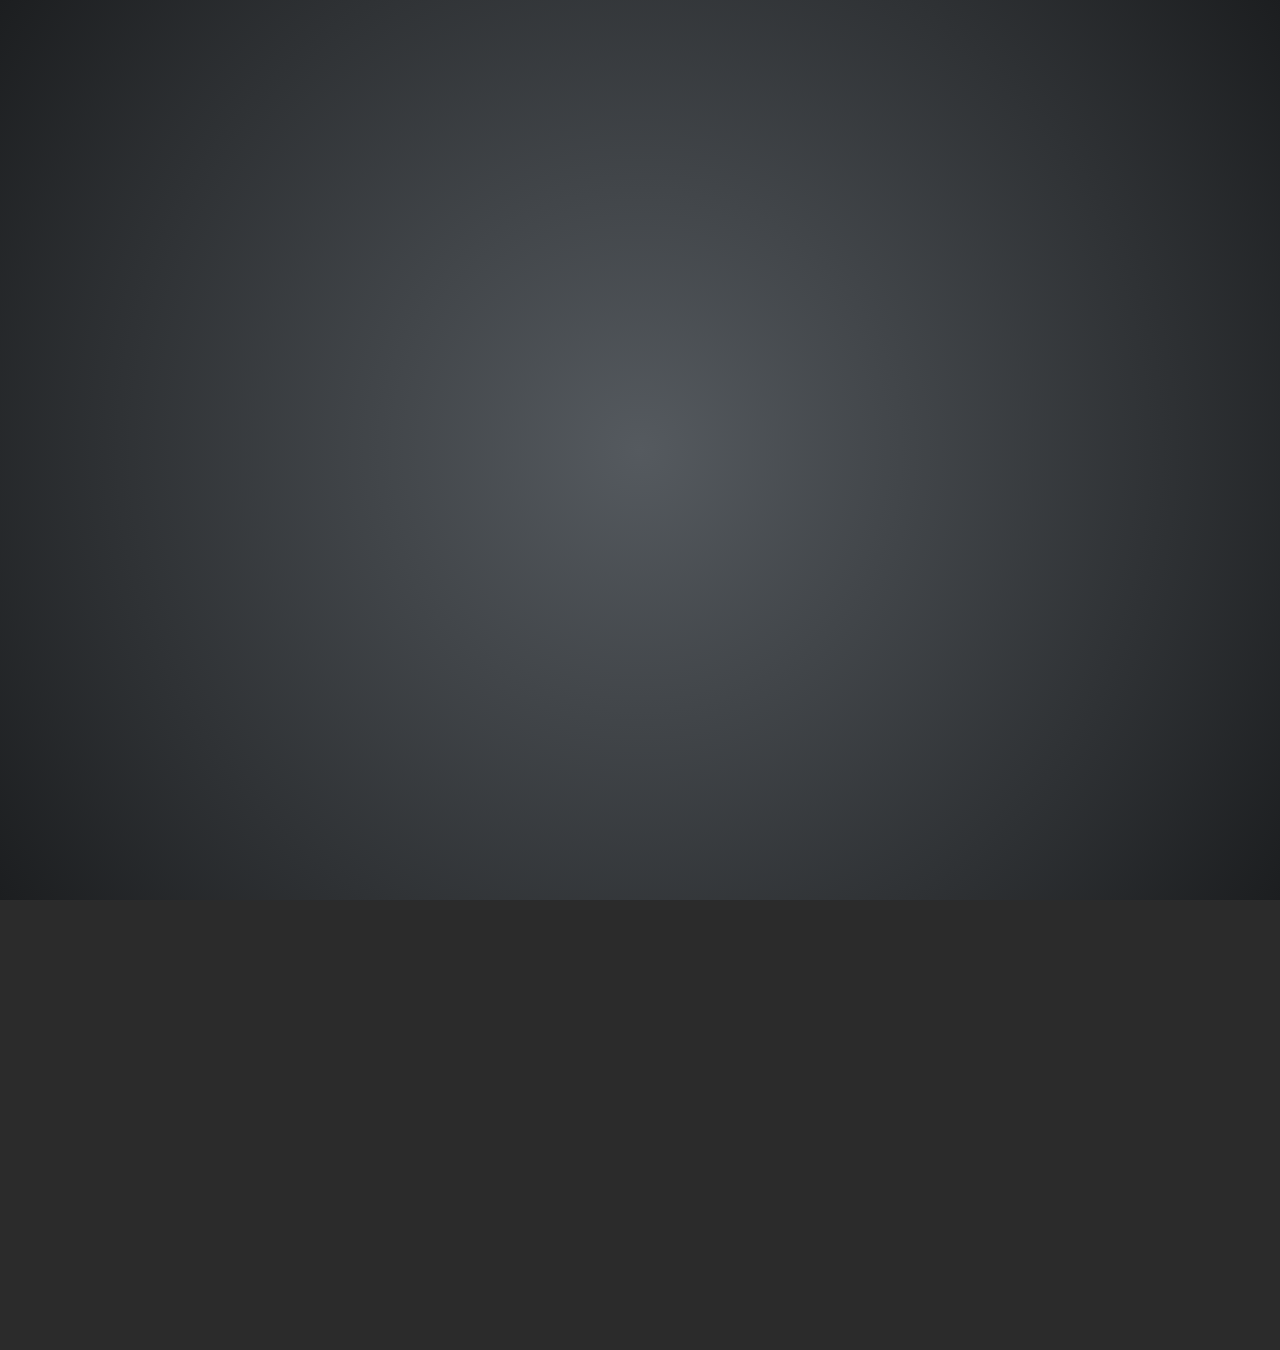
==== index.html @ 328613d7 "Presentasi ngabubur-IT tiOS Signed-off-by: Samsul Ma'arif <mail@samsul.web.id>" ====
<!doctype html>
<html lang="en">

	<head>
		<meta charset="utf-8">

		<title>ngabubur-IT tiOS di PTK Mahnetik</title>

		<meta name="description" content="A framework for easily creating beautiful presentations using HTML">
		<meta name="author" content="Hakim El Hattab">

		<meta name="apple-mobile-web-app-capable" content="yes" />
		<meta name="apple-mobile-web-app-status-bar-style" content="black-translucent" />

		<meta name="viewport" content="width=device-width, initial-scale=1.0, maximum-scale=1.0, user-scalable=no">

		<link rel="stylesheet" href="css/reveal.css">
		<link rel="stylesheet" href="css/theme/default.css" id="theme">

		<!-- For syntax highlighting -->
		<link rel="stylesheet" href="lib/css/zenburn.css">

		<!-- If the query includes 'print-pdf', include the PDF print sheet -->
		<script>
			if( window.location.search.match( /print-pdf/gi ) ) {
				var link = document.createElement( 'link' );
				link.rel = 'stylesheet';
				link.type = 'text/css';
				link.href = 'css/print/pdf.css';
				document.getElementsByTagName( 'head' )[0].appendChild( link );
			}
		</script>

		<!--[if lt IE 9]>
		<script src="lib/js/html5shiv.js"></script>
		<![endif]-->
	</head>

	<body>

		<div class="reveal">

			<!-- Any section element inside of this container is displayed as a slide -->
			<div class="slides">
				<section>
					<h1><span class="yellow">ngabubur</span><span class="red">IT</span></h1>
					<h3>Cara Asyik & Mudah Belajar Linux dengan <span class="black">ti</span>OS</h3>
					<p>
						<small>Dipresentasikan oleh <a href="http://www.samsul.web.id">Samsul Ma'arif</a> / <a href="http://twitter.com/samsulmaarif_">@samsulmaarif_</a></small>
					</p>
				</section>

				<section>
					<h2>Apa itu Linux?</h2>
					<p>
						Linux (diucapkan ˈlɪnəks atau /ˈlɪnʊks/) adalah nama yang diberikan kepada sistem operasi komputer bertipe Unix. Linux merupakan salah satu contoh hasil pengembangan perangkat lunak bebas dan sumber terbuka utama.
					</p>

				</section>

				<section>
					<h2>Apa itu Linux?</h2>

					<ul>
						<li>Sistem Operasi layaknya Windows</li>
						<li>Distribusi Linux -> Distro</li>
					</ul>

				</section>

				<section data-transition="linear" data-background="#8c4738" data-background-transition="slide">
					<h2>Macam-macam Distro Linux</h2>
					<ul>
						<li>Ubuntu</li>
						<li>Debian</li>
						<li>Slackware</li>
						<li>LinuxMint</li>
						<li>tiOS</li>
						<li>DesaOS</li>
						<li>BlankOn</li>
						<li>Android</li>
					</ul><br /><br />
					<p>Lebih Lengkap : <a href="http://distrowatch.com">DistroWatch.Com</a></p>
				</section>
				
				<section data-transition="cube" data-background="#8c4738" data-background-transition="slide">
					<h2>tiOS</h2>
					<p>Distro Linux karya siswa <a href="http://www.smktikwt.sch.id">SMK Tarbiyatul Islam Kawunganten</a>, Cilacap</p>
					<p>Remaster dari <a href="http://xubuntu.org">xubuntu</a> 14.04 32bit</p>
					<p>Alamat website : <a href="http://tios.smktikwt.sch.id">http://tios.smktikwt.sch.id</a></p>
				</section>


				<section data-transition="cube" data-background="#8c4738" data-background-transition="slide">
					<h2>Fitur tiOS</h2>
					<ul>
						<li>Aplikasi Islami</li>
						<li>Aplikasi Pendidikan</li>
						<li>Aplikasi Perkantoran</li>
						<li>Aplikasi Multimedia</li>
					</ul>
				</section>

				<section data-transition="cube" data-background="#71B8FC" data-background-transition="slide">
					<h1>Selesai</h1>
					<h3>Oleh Samsul Ma'arif / www.samsul.web.id</h3>
				</section>

			</div>

		</div>

		<script src="lib/js/head.min.js"></script>
		<script src="js/reveal.min.js"></script>

		<script>

			// Full list of configuration options available here:
			// https://github.com/hakimel/reveal.js#configuration
			Reveal.initialize({
				controls: true,
				progress: true,
				history: true,
				center: true,

				theme: Reveal.getQueryHash().theme, // available themes are in /css/theme
				transition: Reveal.getQueryHash().transition || 'default', // default/cube/page/concave/zoom/linear/fade/none

				// Parallax scrolling
				// parallaxBackgroundImage: 'https://s3.amazonaws.com/hakim-static/reveal-js/reveal-parallax-1.jpg',
				// parallaxBackgroundSize: '2100px 900px',

				// Optional libraries used to extend on reveal.js
				dependencies: [
					{ src: 'lib/js/classList.js', condition: function() { return !document.body.classList; } },
					{ src: 'plugin/markdown/marked.js', condition: function() { return !!document.querySelector( '[data-markdown]' ); } },
					{ src: 'plugin/markdown/markdown.js', condition: function() { return !!document.querySelector( '[data-markdown]' ); } },
					{ src: 'plugin/highlight/highlight.js', async: true, callback: function() { hljs.initHighlightingOnLoad(); } },
					{ src: 'plugin/zoom-js/zoom.js', async: true, condition: function() { return !!document.body.classList; } },
					{ src: 'plugin/notes/notes.js', async: true, condition: function() { return !!document.body.classList; } }
				]
			});

		</script>

	</body>
</html>
---- css/reveal.css ----
@charset "UTF-8";

/*!
 * reveal.js
 * http://lab.hakim.se/reveal-js
 * MIT licensed
 *
 * Copyright (C) 2014 Hakim El Hattab, http://hakim.se
 */


/*********************************************
 * RESET STYLES
 *********************************************/

html, body, .reveal div, .reveal span, .reveal applet, .reveal object, .reveal iframe,
.reveal h1, .reveal h2, .reveal h3, .reveal h4, .reveal h5, .reveal h6, .reveal p, .reveal blockquote, .reveal pre,
.reveal a, .reveal abbr, .reveal acronym, .reveal address, .reveal big, .reveal cite, .reveal code,
.reveal del, .reveal dfn, .reveal em, .reveal img, .reveal ins, .reveal kbd, .reveal q, .reveal s, .reveal samp,
.reveal small, .reveal strike, .reveal strong, .reveal sub, .reveal sup, .reveal tt, .reveal var,
.reveal b, .reveal u, .reveal i, .reveal center,
.reveal dl, .reveal dt, .reveal dd, .reveal ol, .reveal ul, .reveal li,
.reveal fieldset, .reveal form, .reveal label, .reveal legend,
.reveal table, .reveal caption, .reveal tbody, .reveal tfoot, .reveal thead, .reveal tr, .reveal th, .reveal td,
.reveal article, .reveal aside, .reveal canvas, .reveal details, .reveal embed,
.reveal figure, .reveal figcaption, .reveal footer, .reveal header, .reveal hgroup,
.reveal menu, .reveal nav, .reveal output, .reveal ruby, .reveal section, .reveal summary,
.reveal time, .reveal mark, .reveal audio, video {
	margin: 0;
	padding: 0;
	border: 0;
	font-size: 100%;
	font: inherit;
	vertical-align: baseline;
}

.reveal article, .reveal aside, .reveal details, .reveal figcaption, .reveal figure,
.reveal footer, .reveal header, .reveal hgroup, .reveal menu, .reveal nav, .reveal section {
	display: block;
}


/*********************************************
 * GLOBAL STYLES
 *********************************************/

html,
body {
	width: 100%;
	height: 100%;
	overflow: hidden;
}

body {
	position: relative;
	line-height: 1;
}

::selection {
	background: #FF5E99;
	color: #fff;
	text-shadow: none;
}


/*********************************************
 * HEADERS
 *********************************************/

.reveal h1,
.reveal h2,
.reveal h3,
.reveal h4,
.reveal h5,
.reveal h6 {
	-webkit-hyphens: auto;
	   -moz-hyphens: auto;
	        hyphens: auto;

	word-wrap: break-word;
	line-height: 1;
}

.reveal h1 { font-size: 3.77em; }
.reveal h2 { font-size: 2.11em;	}
.reveal h3 { font-size: 1.55em;	}
.reveal h4 { font-size: 1em;	}


/*********************************************
 * VIEW FRAGMENTS
 *********************************************/

.reveal .slides section .fragment {
	opacity: 0;

	-webkit-transition: all .2s ease;
	   -moz-transition: all .2s ease;
	    -ms-transition: all .2s ease;
	     -o-transition: all .2s ease;
	        transition: all .2s ease;
}
	.reveal .slides section .fragment.visible {
		opacity: 1;
	}

.reveal .slides section .fragment.grow {
	opacity: 1;
}
	.reveal .slides section .fragment.grow.visible {
		-webkit-transform: scale( 1.3 );
		   -moz-transform: scale( 1.3 );
		    -ms-transform: scale( 1.3 );
		     -o-transform: scale( 1.3 );
		        transform: scale( 1.3 );
	}

.reveal .slides section .fragment.shrink {
	opacity: 1;
}
	.reveal .slides section .fragment.shrink.visible {
		-webkit-transform: scale( 0.7 );
		   -moz-transform: scale( 0.7 );
		    -ms-transform: scale( 0.7 );
		     -o-transform: scale( 0.7 );
		        transform: scale( 0.7 );
	}

.reveal .slides section .fragment.zoom-in {
	opacity: 0;

	-webkit-transform: scale( 0.1 );
	   -moz-transform: scale( 0.1 );
	    -ms-transform: scale( 0.1 );
	     -o-transform: scale( 0.1 );
	        transform: scale( 0.1 );
}

	.reveal .slides section .fragment.zoom-in.visible {
		opacity: 1;

		-webkit-transform: scale( 1 );
		   -moz-transform: scale( 1 );
		    -ms-transform: scale( 1 );
		     -o-transform: scale( 1 );
		        transform: scale( 1 );
	}

.reveal .slides section .fragment.roll-in {
	opacity: 0;

	-webkit-transform: rotateX( 90deg );
	   -moz-transform: rotateX( 90deg );
	    -ms-transform: rotateX( 90deg );
	     -o-transform: rotateX( 90deg );
	        transform: rotateX( 90deg );
}
	.reveal .slides section .fragment.roll-in.visible {
		opacity: 1;

		-webkit-transform: rotateX( 0 );
		   -moz-transform: rotateX( 0 );
		    -ms-transform: rotateX( 0 );
		     -o-transform: rotateX( 0 );
		        transform: rotateX( 0 );
	}

.reveal .slides section .fragment.fade-out {
	opacity: 1;
}
	.reveal .slides section .fragment.fade-out.visible {
		opacity: 0;
	}

.reveal .slides section .fragment.semi-fade-out {
	opacity: 1;
}
	.reveal .slides section .fragment.semi-fade-out.visible {
		opacity: 0.5;
	}

.reveal .slides section .fragment.current-visible {
	opacity:0;
}

.reveal .slides section .fragment.current-visible.current-fragment {
	opacity:1;
}

.reveal .slides section .fragment.highlight-red,
.reveal .slides section .fragment.highlight-current-red,
.reveal .slides section .fragment.highlight-green,
.reveal .slides section .fragment.highlight-current-green,
.reveal .slides section .fragment.highlight-blue,
.reveal .slides section .fragment.highlight-current-blue {
	opacity: 1;
}
	.reveal .slides section .fragment.highlight-red.visible {
		color: #ff2c2d
	}
	.reveal .slides section .fragment.highlight-green.visible {
		color: #17ff2e;
	}
	.reveal .slides section .fragment.highlight-blue.visible {
		color: #1b91ff;
	}

.reveal .slides section .fragment.highlight-current-red.current-fragment {
	color: #ff2c2d
}
.reveal .slides section .fragment.highlight-current-green.current-fragment {
	color: #17ff2e;
}
.reveal .slides section .fragment.highlight-current-blue.current-fragment {
	color: #1b91ff;
}


/*********************************************
 * DEFAULT ELEMENT STYLES
 *********************************************/

/* Fixes issue in Chrome where italic fonts did not appear when printing to PDF */
.reveal:after {
  content: '';
  font-style: italic;
}

.reveal iframe {
	z-index: 1;
}

/* Ensure certain elements are never larger than the slide itself */
.reveal img,
.reveal video,
.reveal iframe {
	max-width: 95%;
	max-height: 95%;
}

/** Prevents layering issues in certain browser/transition combinations */
.reveal a {
	position: relative;
}

.reveal strong,
.reveal b {
	font-weight: bold;
}

.reveal em,
.reveal i {
	font-style: italic;
}

.reveal ol,
.reveal ul {
	display: inline-block;

	text-align: left;
	margin: 0 0 0 1em;
}

.reveal ol {
	list-style-type: decimal;
}

.reveal ul {
	list-style-type: disc;
}

.reveal ul ul {
	list-style-type: square;
}

.reveal ul ul ul {
	list-style-type: circle;
}

.reveal ul ul,
.reveal ul ol,
.reveal ol ol,
.reveal ol ul {
	display: block;
	margin-left: 40px;
}

.reveal p {
	margin-bottom: 10px;
	line-height: 1.2em;
}

.reveal q,
.reveal blockquote {
	quotes: none;
}

.reveal blockquote {
	display: block;
	position: relative;
	width: 70%;
	margin: 5px auto;
	padding: 5px;

	font-style: italic;
	background: rgba(255, 255, 255, 0.05);
	box-shadow: 0px 0px 2px rgba(0,0,0,0.2);
}
	.reveal blockquote p:first-child,
	.reveal blockquote p:last-child {
		display: inline-block;
	}

.reveal q {
	font-style: italic;
}

.reveal pre {
	display: block;
	position: relative;
	width: 90%;
	margin: 15px auto;

	text-align: left;
	font-size: 0.55em;
	font-family: monospace;
	line-height: 1.2em;

	word-wrap: break-word;

	box-shadow: 0px 0px 6px rgba(0,0,0,0.3);
}
.reveal code {
	font-family: monospace;
}
.reveal pre code {
	padding: 5px;
	overflow: auto;
	max-height: 400px;
	word-wrap: normal;
}
.reveal pre.stretch code {
	height: 100%;
	max-height: 100%;

	-webkit-box-sizing: border-box;
	   -moz-box-sizing: border-box;
	        box-sizing: border-box;
}

.reveal table th,
.reveal table td {
	text-align: left;
	padding-right: .3em;
}

.reveal table th {
	font-weight: bold;
}

.reveal sup {
	vertical-align: super;
}
.reveal sub {
	vertical-align: sub;
}

.reveal small {
	display: inline-block;
	font-size: 0.6em;
	line-height: 1.2em;
	vertical-align: top;
}

.reveal small * {
	vertical-align: top;
}

.reveal .stretch {
	max-width: none;
	max-height: none;
}


/*********************************************
 * CONTROLS
 *********************************************/

.reveal .controls {
	display: none;
	position: fixed;
	width: 110px;
	height: 110px;
	z-index: 30;
	right: 10px;
	bottom: 10px;
}

.reveal .controls div {
	position: absolute;
	opacity: 0.05;
	width: 0;
	height: 0;
	border: 12px solid transparent;

	-moz-transform: scale(.9999);

	-webkit-transition: all 0.2s ease;
	   -moz-transition: all 0.2s ease;
	    -ms-transition: all 0.2s ease;
	     -o-transition: all 0.2s ease;
	        transition: all 0.2s ease;
}

.reveal .controls div.enabled {
	opacity: 0.7;
	cursor: pointer;
}

.reveal .controls div.enabled:active {
	margin-top: 1px;
}

	.reveal .controls div.navigate-left {
		top: 42px;

		border-right-width: 22px;
		border-right-color: #eee;
	}
		.reveal .controls div.navigate-left.fragmented {
			opacity: 0.3;
		}

	.reveal .controls div.navigate-right {
		left: 74px;
		top: 42px;

		border-left-width: 22px;
		border-left-color: #eee;
	}
		.reveal .controls div.navigate-right.fragmented {
			opacity: 0.3;
		}

	.reveal .controls div.navigate-up {
		left: 42px;

		border-bottom-width: 22px;
		border-bottom-color: #eee;
	}
		.reveal .controls div.navigate-up.fragmented {
			opacity: 0.3;
		}

	.reveal .controls div.navigate-down {
		left: 42px;
		top: 74px;

		border-top-width: 22px;
		border-top-color: #eee;
	}
		.reveal .controls div.navigate-down.fragmented {
			opacity: 0.3;
		}


/*********************************************
 * PROGRESS BAR
 *********************************************/

.reveal .progress {
	position: fixed;
	display: none;
	height: 3px;
	width: 100%;
	bottom: 0;
	left: 0;
	z-index: 10;
}
	.reveal .progress:after {
		content: '';
		display: 'block';
		position: absolute;
		height: 20px;
		width: 100%;
		top: -20px;
	}
	.reveal .progress span {
		display: block;
		height: 100%;
		width: 0px;

		-webkit-transition: width 800ms cubic-bezier(0.260, 0.860, 0.440, 0.985);
		   -moz-transition: width 800ms cubic-bezier(0.260, 0.860, 0.440, 0.985);
		    -ms-transition: width 800ms cubic-bezier(0.260, 0.860, 0.440, 0.985);
		     -o-transition: width 800ms cubic-bezier(0.260, 0.860, 0.440, 0.985);
		        transition: width 800ms cubic-bezier(0.260, 0.860, 0.440, 0.985);
	}

/*********************************************
 * SLIDE NUMBER
 *********************************************/

.reveal .slide-number {
	position: fixed;
	display: block;
	right: 15px;
	bottom: 15px;
	opacity: 0.5;
	z-index: 31;
	font-size: 12px;
}

/*********************************************
 * SLIDES
 *********************************************/

.reveal {
	position: relative;
	width: 100%;
	height: 100%;

	-ms-touch-action: none;
}

.reveal .slides {
	position: absolute;
	width: 100%;
	height: 100%;
	left: 50%;
	top: 50%;

	overflow: visible;
	z-index: 1;
	text-align: center;

	-webkit-transition: -webkit-perspective .4s ease;
	   -moz-transition: -moz-perspective .4s ease;
	    -ms-transition: -ms-perspective .4s ease;
	     -o-transition: -o-perspective .4s ease;
	        transition: perspective .4s ease;

	-webkit-perspective: 600px;
	   -moz-perspective: 600px;
	    -ms-perspective: 600px;
	        perspective: 600px;

	-webkit-perspective-origin: 0px -100px;
	   -moz-perspective-origin: 0px -100px;
	    -ms-perspective-origin: 0px -100px;
	        perspective-origin: 0px -100px;
}

.reveal .slides>section {
	-ms-perspective: 600px;
}

.reveal .slides>section,
.reveal .slides>section>section {
	display: none;
	position: absolute;
	width: 100%;
	padding: 20px 0px;

	z-index: 10;
	line-height: 1.2em;
	font-weight: inherit;

	-webkit-transform-style: preserve-3d;
	   -moz-transform-style: preserve-3d;
	    -ms-transform-style: preserve-3d;
	        transform-style: preserve-3d;

	-webkit-transition: -webkit-transform-origin 800ms cubic-bezier(0.260, 0.860, 0.440, 0.985),
						-webkit-transform 800ms cubic-bezier(0.260, 0.860, 0.440, 0.985),
						visibility 800ms cubic-bezier(0.260, 0.860, 0.440, 0.985),
						opacity 800ms cubic-bezier(0.260, 0.860, 0.440, 0.985);
	   -moz-transition: -moz-transform-origin 800ms cubic-bezier(0.260, 0.860, 0.440, 0.985),
						-moz-transform 800ms cubic-bezier(0.260, 0.860, 0.440, 0.985),
						visibility 800ms cubic-bezier(0.260, 0.860, 0.440, 0.985),
						opacity 800ms cubic-bezier(0.260, 0.860, 0.440, 0.985);
	    -ms-transition: -ms-transform-origin 800ms cubic-bezier(0.260, 0.860, 0.440, 0.985),
						-ms-transform 800ms cubic-bezier(0.260, 0.860, 0.440, 0.985),
						visibility 800ms cubic-bezier(0.260, 0.860, 0.440, 0.985),
						opacity 800ms cubic-bezier(0.260, 0.860, 0.440, 0.985);
	     -o-transition: -o-transform-origin 800ms cubic-bezier(0.260, 0.860, 0.440, 0.985),
						-o-transform 800ms cubic-bezier(0.260, 0.860, 0.440, 0.985),
						visibility 800ms cubic-bezier(0.260, 0.860, 0.440, 0.985),
						opacity 800ms cubic-bezier(0.260, 0.860, 0.440, 0.985);
	        transition: transform-origin 800ms cubic-bezier(0.260, 0.860, 0.440, 0.985),
						transform 800ms cubic-bezier(0.260, 0.860, 0.440, 0.985),
						visibility 800ms cubic-bezier(0.260, 0.860, 0.440, 0.985),
						opacity 800ms cubic-bezier(0.260, 0.860, 0.440, 0.985);
}

/* Global transition speed settings */
.reveal[data-transition-speed="fast"] .slides section {
	-webkit-transition-duration: 400ms;
	   -moz-transition-duration: 400ms;
	    -ms-transition-duration: 400ms;
	        transition-duration: 400ms;
}
.reveal[data-transition-speed="slow"] .slides section {
	-webkit-transition-duration: 1200ms;
	   -moz-transition-duration: 1200ms;
	    -ms-transition-duration: 1200ms;
	        transition-duration: 1200ms;
}

/* Slide-specific transition speed overrides */
.reveal .slides section[data-transition-speed="fast"] {
	-webkit-transition-duration: 400ms;
	   -moz-transition-duration: 400ms;
	    -ms-transition-duration: 400ms;
	        transition-duration: 400ms;
}
.reveal .slides section[data-transition-speed="slow"] {
	-webkit-transition-duration: 1200ms;
	   -moz-transition-duration: 1200ms;
	    -ms-transition-duration: 1200ms;
	        transition-duration: 1200ms;
}

.reveal .slides>section {
	left: -50%;
	top: -50%;
}

.reveal .slides>section.stack {
	padding-top: 0;
	padding-bottom: 0;
}

.reveal .slides>section.present,
.reveal .slides>section>section.present {
	display: block;
	z-index: 11;
	opacity: 1;
}

.reveal.center,
.reveal.center .slides,
.reveal.center .slides section {
	min-height: auto !important;
}

/* Don't allow interaction with invisible slides */
.reveal .slides>section.future,
.reveal .slides>section>section.future,
.reveal .slides>section.past,
.reveal .slides>section>section.past {
	pointer-events: none;
}

.reveal.overview .slides>section,
.reveal.overview .slides>section>section {
	pointer-events: auto;
}



/*********************************************
 * DEFAULT TRANSITION
 *********************************************/

.reveal .slides>section[data-transition=default].past,
.reveal .slides>section.past {
	display: block;
	opacity: 0;

	-webkit-transform: translate3d(-100%, 0, 0) rotateY(-90deg) translate3d(-100%, 0, 0);
	   -moz-transform: translate3d(-100%, 0, 0) rotateY(-90deg) translate3d(-100%, 0, 0);
	    -ms-transform: translate3d(-100%, 0, 0) rotateY(-90deg) translate3d(-100%, 0, 0);
	        transform: translate3d(-100%, 0, 0) rotateY(-90deg) translate3d(-100%, 0, 0);
}
.reveal .slides>section[data-transition=default].future,
.reveal .slides>section.future {
	display: block;
	opacity: 0;

	-webkit-transform: translate3d(100%, 0, 0) rotateY(90deg) translate3d(100%, 0, 0);
	   -moz-transform: translate3d(100%, 0, 0) rotateY(90deg) translate3d(100%, 0, 0);
	    -ms-transform: translate3d(100%, 0, 0) rotateY(90deg) translate3d(100%, 0, 0);
	        transform: translate3d(100%, 0, 0) rotateY(90deg) translate3d(100%, 0, 0);
}

.reveal .slides>section>section[data-transition=default].past,
.reveal .slides>section>section.past {
	display: block;
	opacity: 0;

	-webkit-transform: translate3d(0, -300px, 0) rotateX(70deg) translate3d(0, -300px, 0);
	   -moz-transform: translate3d(0, -300px, 0) rotateX(70deg) translate3d(0, -300px, 0);
	    -ms-transform: translate3d(0, -300px, 0) rotateX(70deg) translate3d(0, -300px, 0);
	        transform: translate3d(0, -300px, 0) rotateX(70deg) translate3d(0, -300px, 0);
}
.reveal .slides>section>section[data-transition=default].future,
.reveal .slides>section>section.future {
	display: block;
	opacity: 0;

	-webkit-transform: translate3d(0, 300px, 0) rotateX(-70deg) translate3d(0, 300px, 0);
	   -moz-transform: translate3d(0, 300px, 0) rotateX(-70deg) translate3d(0, 300px, 0);
	    -ms-transform: translate3d(0, 300px, 0) rotateX(-70deg) translate3d(0, 300px, 0);
	        transform: translate3d(0, 300px, 0) rotateX(-70deg) translate3d(0, 300px, 0);
}


/*********************************************
 * CONCAVE TRANSITION
 *********************************************/

.reveal .slides>section[data-transition=concave].past,
.reveal.concave  .slides>section.past {
	-webkit-transform: translate3d(-100%, 0, 0) rotateY(90deg) translate3d(-100%, 0, 0);
	   -moz-transform: translate3d(-100%, 0, 0) rotateY(90deg) translate3d(-100%, 0, 0);
	    -ms-transform: translate3d(-100%, 0, 0) rotateY(90deg) translate3d(-100%, 0, 0);
	        transform: translate3d(-100%, 0, 0) rotateY(90deg) translate3d(-100%, 0, 0);
}
.reveal .slides>section[data-transition=concave].future,
.reveal.concave .slides>section.future {
	-webkit-transform: translate3d(100%, 0, 0) rotateY(-90deg) translate3d(100%, 0, 0);
	   -moz-transform: translate3d(100%, 0, 0) rotateY(-90deg) translate3d(100%, 0, 0);
	    -ms-transform: translate3d(100%, 0, 0) rotateY(-90deg) translate3d(100%, 0, 0);
	        transform: translate3d(100%, 0, 0) rotateY(-90deg) translate3d(100%, 0, 0);
}

.reveal .slides>section>section[data-transition=concave].past,
.reveal.concave .slides>section>section.past {
	-webkit-transform: translate3d(0, -80%, 0) rotateX(-70deg) translate3d(0, -80%, 0);
	   -moz-transform: translate3d(0, -80%, 0) rotateX(-70deg) translate3d(0, -80%, 0);
	    -ms-transform: translate3d(0, -80%, 0) rotateX(-70deg) translate3d(0, -80%, 0);
	        transform: translate3d(0, -80%, 0) rotateX(-70deg) translate3d(0, -80%, 0);
}
.reveal .slides>section>section[data-transition=concave].future,
.reveal.concave .slides>section>section.future {
	-webkit-transform: translate3d(0, 80%, 0) rotateX(70deg) translate3d(0, 80%, 0);
	   -moz-transform: translate3d(0, 80%, 0) rotateX(70deg) translate3d(0, 80%, 0);
	    -ms-transform: translate3d(0, 80%, 0) rotateX(70deg) translate3d(0, 80%, 0);
	        transform: translate3d(0, 80%, 0) rotateX(70deg) translate3d(0, 80%, 0);
}


/*********************************************
 * ZOOM TRANSITION
 *********************************************/

.reveal .slides>section[data-transition=zoom],
.reveal.zoom .slides>section {
	-webkit-transition-timing-function: ease;
	   -moz-transition-timing-function: ease;
	    -ms-transition-timing-function: ease;
	     -o-transition-timing-function: ease;
	        transition-timing-function: ease;
}

.reveal .slides>section[data-transition=zoom].past,
.reveal.zoom .slides>section.past {
	opacity: 0;
	visibility: hidden;

	-webkit-transform: scale(16);
	   -moz-transform: scale(16);
	    -ms-transform: scale(16);
	     -o-transform: scale(16);
	        transform: scale(16);
}
.reveal .slides>section[data-transition=zoom].future,
.reveal.zoom .slides>section.future {
	opacity: 0;
	visibility: hidden;

	-webkit-transform: scale(0.2);
	   -moz-transform: scale(0.2);
	    -ms-transform: scale(0.2);
	     -o-transform: scale(0.2);
	        transform: scale(0.2);
}

.reveal .slides>section>section[data-transition=zoom].past,
.reveal.zoom .slides>section>section.past {
	-webkit-transform: translate(0, -150%);
	   -moz-transform: translate(0, -150%);
	    -ms-transform: translate(0, -150%);
	     -o-transform: translate(0, -150%);
	        transform: translate(0, -150%);
}
.reveal .slides>section>section[data-transition=zoom].future,
.reveal.zoom .slides>section>section.future {
	-webkit-transform: translate(0, 150%);
	   -moz-transform: translate(0, 150%);
	    -ms-transform: translate(0, 150%);
	     -o-transform: translate(0, 150%);
	        transform: translate(0, 150%);
}


/*********************************************
 * LINEAR TRANSITION
 *********************************************/

.reveal.linear section {
	-webkit-backface-visibility: hidden;
	   -moz-backface-visibility: hidden;
	    -ms-backface-visibility: hidden;
	        backface-visibility: hidden;
}

.reveal .slides>section[data-transition=linear].past,
.reveal.linear .slides>section.past {
	-webkit-transform: translate(-150%, 0);
	   -moz-transform: translate(-150%, 0);
	    -ms-transform: translate(-150%, 0);
	     -o-transform: translate(-150%, 0);
	        transform: translate(-150%, 0);
}
.reveal .slides>section[data-transition=linear].future,
.reveal.linear .slides>section.future {
	-webkit-transform: translate(150%, 0);
	   -moz-transform: translate(150%, 0);
	    -ms-transform: translate(150%, 0);
	     -o-transform: translate(150%, 0);
	        transform: translate(150%, 0);
}

.reveal .slides>section>section[data-transition=linear].past,
.reveal.linear .slides>section>section.past {
	-webkit-transform: translate(0, -150%);
	   -moz-transform: translate(0, -150%);
	    -ms-transform: translate(0, -150%);
	     -o-transform: translate(0, -150%);
	        transform: translate(0, -150%);
}
.reveal .slides>section>section[data-transition=linear].future,
.reveal.linear .slides>section>section.future {
	-webkit-transform: translate(0, 150%);
	   -moz-transform: translate(0, 150%);
	    -ms-transform: translate(0, 150%);
	     -o-transform: translate(0, 150%);
	        transform: translate(0, 150%);
}


/*********************************************
 * CUBE TRANSITION
 *********************************************/

.reveal.cube .slides {
	-webkit-perspective: 1300px;
	   -moz-perspective: 1300px;
	    -ms-perspective: 1300px;
	        perspective: 1300px;
}

.reveal.cube .slides section {
	padding: 30px;
	min-height: 700px;

	-webkit-backface-visibility: hidden;
	   -moz-backface-visibility: hidden;
	    -ms-backface-visibility: hidden;
	        backface-visibility: hidden;

	-webkit-box-sizing: border-box;
	   -moz-box-sizing: border-box;
	        box-sizing: border-box;
}
	.reveal.center.cube .slides section {
		min-height: auto;
	}
	.reveal.cube .slides section:not(.stack):before {
		content: '';
		position: absolute;
		display: block;
		width: 100%;
		height: 100%;
		left: 0;
		top: 0;
		background: rgba(0,0,0,0.1);
		border-radius: 4px;

		-webkit-transform: translateZ( -20px );
		   -moz-transform: translateZ( -20px );
		    -ms-transform: translateZ( -20px );
		     -o-transform: translateZ( -20px );
		        transform: translateZ( -20px );
	}
	.reveal.cube .slides section:not(.stack):after {
		content: '';
		position: absolute;
		display: block;
		width: 90%;
		height: 30px;
		left: 5%;
		bottom: 0;
		background: none;
		z-index: 1;

		border-radius: 4px;
		box-shadow: 0px 95px 25px rgba(0,0,0,0.2);

		-webkit-transform: translateZ(-90px) rotateX( 65deg );
		   -moz-transform: translateZ(-90px) rotateX( 65deg );
		    -ms-transform: translateZ(-90px) rotateX( 65deg );
		     -o-transform: translateZ(-90px) rotateX( 65deg );
		        transform: translateZ(-90px) rotateX( 65deg );
	}

.reveal.cube .slides>section.stack {
	padding: 0;
	background: none;
}

.reveal.cube .slides>section.past {
	-webkit-transform-origin: 100% 0%;
	   -moz-transform-origin: 100% 0%;
	    -ms-transform-origin: 100% 0%;
	        transform-origin: 100% 0%;

	-webkit-transform: translate3d(-100%, 0, 0) rotateY(-90deg);
	   -moz-transform: translate3d(-100%, 0, 0) rotateY(-90deg);
	    -ms-transform: translate3d(-100%, 0, 0) rotateY(-90deg);
	        transform: translate3d(-100%, 0, 0) rotateY(-90deg);
}

.reveal.cube .slides>section.future {
	-webkit-transform-origin: 0% 0%;
	   -moz-transform-origin: 0% 0%;
	    -ms-transform-origin: 0% 0%;
	        transform-origin: 0% 0%;

	-webkit-transform: translate3d(100%, 0, 0) rotateY(90deg);
	   -moz-transform: translate3d(100%, 0, 0) rotateY(90deg);
	    -ms-transform: translate3d(100%, 0, 0) rotateY(90deg);
	        transform: translate3d(100%, 0, 0) rotateY(90deg);
}

.reveal.cube .slides>section>section.past {
	-webkit-transform-origin: 0% 100%;
	   -moz-transform-origin: 0% 100%;
	    -ms-transform-origin: 0% 100%;
	        transform-origin: 0% 100%;

	-webkit-transform: translate3d(0, -100%, 0) rotateX(90deg);
	   -moz-transform: translate3d(0, -100%, 0) rotateX(90deg);
	    -ms-transform: translate3d(0, -100%, 0) rotateX(90deg);
	        transform: translate3d(0, -100%, 0) rotateX(90deg);
}

.reveal.cube .slides>section>section.future {
	-webkit-transform-origin: 0% 0%;
	   -moz-transform-origin: 0% 0%;
	    -ms-transform-origin: 0% 0%;
	        transform-origin: 0% 0%;

	-webkit-transform: translate3d(0, 100%, 0) rotateX(-90deg);
	   -moz-transform: translate3d(0, 100%, 0) rotateX(-90deg);
	    -ms-transform: translate3d(0, 100%, 0) rotateX(-90deg);
	        transform: translate3d(0, 100%, 0) rotateX(-90deg);
}


/*********************************************
 * PAGE TRANSITION
 *********************************************/

.reveal.page .slides {
	-webkit-perspective-origin: 0% 50%;
	   -moz-perspective-origin: 0% 50%;
	    -ms-perspective-origin: 0% 50%;
	        perspective-origin: 0% 50%;

	-webkit-perspective: 3000px;
	   -moz-perspective: 3000px;
	    -ms-perspective: 3000px;
	        perspective: 3000px;
}

.reveal.page .slides section {
	padding: 30px;
	min-height: 700px;

	-webkit-box-sizing: border-box;
	   -moz-box-sizing: border-box;
	        box-sizing: border-box;
}
	.reveal.page .slides section.past {
		z-index: 12;
	}
	.reveal.page .slides section:not(.stack):before {
		content: '';
		position: absolute;
		display: block;
		width: 100%;
		height: 100%;
		left: 0;
		top: 0;
		background: rgba(0,0,0,0.1);

		-webkit-transform: translateZ( -20px );
		   -moz-transform: translateZ( -20px );
		    -ms-transform: translateZ( -20px );
		     -o-transform: translateZ( -20px );
		        transform: translateZ( -20px );
	}
	.reveal.page .slides section:not(.stack):after {
		content: '';
		position: absolute;
		display: block;
		width: 90%;
		height: 30px;
		left: 5%;
		bottom: 0;
		background: none;
		z-index: 1;

		border-radius: 4px;
		box-shadow: 0px 95px 25px rgba(0,0,0,0.2);

		-webkit-transform: translateZ(-90px) rotateX( 65deg );
	}

.reveal.page .slides>section.stack {
	padding: 0;
	background: none;
}

.reveal.page .slides>section.past {
	-webkit-transform-origin: 0% 0%;
	   -moz-transform-origin: 0% 0%;
	    -ms-transform-origin: 0% 0%;
	        transform-origin: 0% 0%;

	-webkit-transform: translate3d(-40%, 0, 0) rotateY(-80deg);
	   -moz-transform: translate3d(-40%, 0, 0) rotateY(-80deg);
	    -ms-transform: translate3d(-40%, 0, 0) rotateY(-80deg);
	        transform: translate3d(-40%, 0, 0) rotateY(-80deg);
}

.reveal.page .slides>section.future {
	-webkit-transform-origin: 100% 0%;
	   -moz-transform-origin: 100% 0%;
	    -ms-transform-origin: 100% 0%;
	        transform-origin: 100% 0%;

	-webkit-transform: translate3d(0, 0, 0);
	   -moz-transform: translate3d(0, 0, 0);
	    -ms-transform: translate3d(0, 0, 0);
	        transform: translate3d(0, 0, 0);
}

.reveal.page .slides>section>section.past {
	-webkit-transform-origin: 0% 0%;
	   -moz-transform-origin: 0% 0%;
	    -ms-transform-origin: 0% 0%;
	        transform-origin: 0% 0%;

	-webkit-transform: translate3d(0, -40%, 0) rotateX(80deg);
	   -moz-transform: translate3d(0, -40%, 0) rotateX(80deg);
	    -ms-transform: translate3d(0, -40%, 0) rotateX(80deg);
	        transform: translate3d(0, -40%, 0) rotateX(80deg);
}

.reveal.page .slides>section>section.future {
	-webkit-transform-origin: 0% 100%;
	   -moz-transform-origin: 0% 100%;
	    -ms-transform-origin: 0% 100%;
	        transform-origin: 0% 100%;

	-webkit-transform: translate3d(0, 0, 0);
	   -moz-transform: translate3d(0, 0, 0);
	    -ms-transform: translate3d(0, 0, 0);
	        transform: translate3d(0, 0, 0);
}


/*********************************************
 * FADE TRANSITION
 *********************************************/

.reveal .slides section[data-transition=fade],
.reveal.fade .slides section,
.reveal.fade .slides>section>section {
    -webkit-transform: none;
	   -moz-transform: none;
	    -ms-transform: none;
	     -o-transform: none;
	        transform: none;

	-webkit-transition: opacity 0.5s;
	   -moz-transition: opacity 0.5s;
	    -ms-transition: opacity 0.5s;
	     -o-transition: opacity 0.5s;
	        transition: opacity 0.5s;
}


.reveal.fade.overview .slides section,
.reveal.fade.overview .slides>section>section,
.reveal.fade.overview-deactivating .slides section,
.reveal.fade.overview-deactivating .slides>section>section {
	-webkit-transition: none;
	   -moz-transition: none;
	    -ms-transition: none;
	     -o-transition: none;
	        transition: none;
}


/*********************************************
 * NO TRANSITION
 *********************************************/

.reveal .slides section[data-transition=none],
.reveal.none .slides section {
	-webkit-transform: none;
	   -moz-transform: none;
	    -ms-transform: none;
	     -o-transform: none;
	        transform: none;

	-webkit-transition: none;
	   -moz-transition: none;
	    -ms-transition: none;
	     -o-transition: none;
	        transition: none;
}


/*********************************************
 * OVERVIEW
 *********************************************/

.reveal.overview .slides {
	-webkit-perspective-origin: 0% 0%;
	   -moz-perspective-origin: 0% 0%;
	    -ms-perspective-origin: 0% 0%;
	        perspective-origin: 0% 0%;

	-webkit-perspective: 700px;
	   -moz-perspective: 700px;
	    -ms-perspective: 700px;
	        perspective: 700px;
}

.reveal.overview .slides section {
	height: 600px;
	top: -300px !important;
	overflow: hidden;
	opacity: 1 !important;
	visibility: visible !important;
	cursor: pointer;
	background: rgba(0,0,0,0.1);
}
.reveal.overview .slides section .fragment {
	opacity: 1;
}
.reveal.overview .slides section:after,
.reveal.overview .slides section:before {
	display: none !important;
}
.reveal.overview .slides section>section {
	opacity: 1;
	cursor: pointer;
}
	.reveal.overview .slides section:hover {
		background: rgba(0,0,0,0.3);
	}
	.reveal.overview .slides section.present {
		background: rgba(0,0,0,0.3);
	}
.reveal.overview .slides>section.stack {
	padding: 0;
	top: 0 !important;
	background: none;
	overflow: visible;
}


/*********************************************
 * PAUSED MODE
 *********************************************/

.reveal .pause-overlay {
	position: absolute;
	top: 0;
	left: 0;
	width: 100%;
	height: 100%;
	background: black;
	visibility: hidden;
	opacity: 0;
	z-index: 100;

	-webkit-transition: all 1s ease;
	   -moz-transition: all 1s ease;
	    -ms-transition: all 1s ease;
	     -o-transition: all 1s ease;
	        transition: all 1s ease;
}
.reveal.paused .pause-overlay {
	visibility: visible;
	opacity: 1;
}


/*********************************************
 * FALLBACK
 *********************************************/

.no-transforms {
	overflow-y: auto;
}

.no-transforms .reveal .slides {
	position: relative;
	width: 80%;
	height: auto !important;
	top: 0;
	left: 50%;
	margin: 0;
	text-align: center;
}

.no-transforms .reveal .controls,
.no-transforms .reveal .progress {
	display: none !important;
}

.no-transforms .reveal .slides section {
	display: block !important;
	opacity: 1 !important;
	position: relative !important;
	height: auto;
	min-height: auto;
	top: 0;
	left: -50%;
	margin: 70px 0;

	-webkit-transform: none;
	   -moz-transform: none;
	    -ms-transform: none;
	     -o-transform: none;
	        transform: none;
}

.no-transforms .reveal .slides section section {
	left: 0;
}

.reveal .no-transition,
.reveal .no-transition * {
	-webkit-transition: none !important;
	   -moz-transition: none !important;
	    -ms-transition: none !important;
	     -o-transition: none !important;
	        transition: none !important;
}


/*********************************************
 * BACKGROUND STATES [DEPRECATED]
 *********************************************/

.reveal .state-background {
	position: absolute;
	width: 100%;
	height: 100%;
	background: rgba( 0, 0, 0, 0 );

	-webkit-transition: background 800ms ease;
	   -moz-transition: background 800ms ease;
	    -ms-transition: background 800ms ease;
	     -o-transition: background 800ms ease;
	        transition: background 800ms ease;
}
.alert .reveal .state-background {
	background: rgba( 200, 50, 30, 0.6 );
}
.soothe .reveal .state-background {
	background: rgba( 50, 200, 90, 0.4 );
}
.blackout .reveal .state-background {
	background: rgba( 0, 0, 0, 0.6 );
}
.whiteout .reveal .state-background {
	background: rgba( 255, 255, 255, 0.6 );
}
.cobalt .reveal .state-background {
	background: rgba( 22, 152, 213, 0.6 );
}
.mint .reveal .state-background {
	background: rgba( 22, 213, 75, 0.6 );
}
.submerge .reveal .state-background {
	background: rgba( 12, 25, 77, 0.6);
}
.lila .reveal .state-background {
	background: rgba( 180, 50, 140, 0.6 );
}
.sunset .reveal .state-background {
	background: rgba( 255, 122, 0, 0.6 );
}


/*********************************************
 * PER-SLIDE BACKGROUNDS
 *********************************************/

.reveal>.backgrounds {
	position: absolute;
	width: 100%;
	height: 100%;

	-webkit-perspective: 600px;
	   -moz-perspective: 600px;
	    -ms-perspective: 600px;
	        perspective: 600px;
}
	.reveal .slide-background {
		position: absolute;
		width: 100%;
		height: 100%;
		opacity: 0;
		visibility: hidden;

		background-color: rgba( 0, 0, 0, 0 );
		background-position: 50% 50%;
		background-repeat: no-repeat;
		background-size: cover;

		-webkit-transition: all 800ms cubic-bezier(0.260, 0.860, 0.440, 0.985);
		   -moz-transition: all 800ms cubic-bezier(0.260, 0.860, 0.440, 0.985);
		    -ms-transition: all 800ms cubic-bezier(0.260, 0.860, 0.440, 0.985);
		     -o-transition: all 800ms cubic-bezier(0.260, 0.860, 0.440, 0.985);
		        transition: all 800ms cubic-bezier(0.260, 0.860, 0.440, 0.985);
	}
	.reveal .slide-background.present {
		opacity: 1;
		visibility: visible;
	}

	.print-pdf .reveal .slide-background {
		opacity: 1 !important;
		visibility: visible !important;
	}

/* Immediate transition style */
.reveal[data-background-transition=none]>.backgrounds .slide-background,
.reveal>.backgrounds .slide-background[data-background-transition=none] {
	-webkit-transition: none;
	   -moz-transition: none;
	    -ms-transition: none;
	     -o-transition: none;
	        transition: none;
}

/* 2D slide */
.reveal[data-background-transition=slide]>.backgrounds .slide-background,
.reveal>.backgrounds .slide-background[data-background-transition=slide] {
	opacity: 1;

	-webkit-backface-visibility: hidden;
	   -moz-backface-visibility: hidden;
	    -ms-backface-visibility: hidden;
	        backface-visibility: hidden;
}
	.reveal[data-background-transition=slide]>.backgrounds .slide-background.past,
	.reveal>.backgrounds .slide-background.past[data-background-transition=slide] {
		-webkit-transform: translate(-100%, 0);
		   -moz-transform: translate(-100%, 0);
		    -ms-transform: translate(-100%, 0);
		     -o-transform: translate(-100%, 0);
		        transform: translate(-100%, 0);
	}
	.reveal[data-background-transition=slide]>.backgrounds .slide-background.future,
	.reveal>.backgrounds .slide-background.future[data-background-transition=slide] {
		-webkit-transform: translate(100%, 0);
		   -moz-transform: translate(100%, 0);
		    -ms-transform: translate(100%, 0);
		     -o-transform: translate(100%, 0);
		        transform: translate(100%, 0);
	}

	.reveal[data-background-transition=slide]>.backgrounds .slide-background>.slide-background.past,
	.reveal>.backgrounds .slide-background>.slide-background.past[data-background-transition=slide] {
		-webkit-transform: translate(0, -100%);
		   -moz-transform: translate(0, -100%);
		    -ms-transform: translate(0, -100%);
		     -o-transform: translate(0, -100%);
		        transform: translate(0, -100%);
	}
	.reveal[data-background-transition=slide]>.backgrounds .slide-background>.slide-background.future,
	.reveal>.backgrounds .slide-background>.slide-background.future[data-background-transition=slide] {
		-webkit-transform: translate(0, 100%);
		   -moz-transform: translate(0, 100%);
		    -ms-transform: translate(0, 100%);
		     -o-transform: translate(0, 100%);
		        transform: translate(0, 100%);
	}


/* Convex */
.reveal[data-background-transition=convex]>.backgrounds .slide-background.past,
.reveal>.backgrounds .slide-background.past[data-background-transition=convex] {
	opacity: 0;

	-webkit-transform: translate3d(-100%, 0, 0) rotateY(-90deg) translate3d(-100%, 0, 0);
	   -moz-transform: translate3d(-100%, 0, 0) rotateY(-90deg) translate3d(-100%, 0, 0);
	    -ms-transform: translate3d(-100%, 0, 0) rotateY(-90deg) translate3d(-100%, 0, 0);
	        transform: translate3d(-100%, 0, 0) rotateY(-90deg) translate3d(-100%, 0, 0);
}
.reveal[data-background-transition=convex]>.backgrounds .slide-background.future,
.reveal>.backgrounds .slide-background.future[data-background-transition=convex] {
	opacity: 0;

	-webkit-transform: translate3d(100%, 0, 0) rotateY(90deg) translate3d(100%, 0, 0);
	   -moz-transform: translate3d(100%, 0, 0) rotateY(90deg) translate3d(100%, 0, 0);
	    -ms-transform: translate3d(100%, 0, 0) rotateY(90deg) translate3d(100%, 0, 0);
	        transform: translate3d(100%, 0, 0) rotateY(90deg) translate3d(100%, 0, 0);
}

.reveal[data-background-transition=convex]>.backgrounds .slide-background>.slide-background.past,
.reveal>.backgrounds .slide-background>.slide-background.past[data-background-transition=convex] {
	opacity: 0;

	-webkit-transform: translate3d(0, -100%, 0) rotateX(90deg) translate3d(0, -100%, 0);
	   -moz-transform: translate3d(0, -100%, 0) rotateX(90deg) translate3d(0, -100%, 0);
	    -ms-transform: translate3d(0, -100%, 0) rotateX(90deg) translate3d(0, -100%, 0);
	        transform: translate3d(0, -100%, 0) rotateX(90deg) translate3d(0, -100%, 0);
}
.reveal[data-background-transition=convex]>.backgrounds .slide-background>.slide-background.future,
.reveal>.backgrounds .slide-background>.slide-background.future[data-background-transition=convex] {
	opacity: 0;

	-webkit-transform: translate3d(0, 100%, 0) rotateX(-90deg) translate3d(0, 100%, 0);
	   -moz-transform: translate3d(0, 100%, 0) rotateX(-90deg) translate3d(0, 100%, 0);
	    -ms-transform: translate3d(0, 100%, 0) rotateX(-90deg) translate3d(0, 100%, 0);
	        transform: translate3d(0, 100%, 0) rotateX(-90deg) translate3d(0, 100%, 0);
}


/* Concave */
.reveal[data-background-transition=concave]>.backgrounds .slide-background.past,
.reveal>.backgrounds .slide-background.past[data-background-transition=concave] {
	opacity: 0;

	-webkit-transform: translate3d(-100%, 0, 0) rotateY(90deg) translate3d(-100%, 0, 0);
	   -moz-transform: translate3d(-100%, 0, 0) rotateY(90deg) translate3d(-100%, 0, 0);
	    -ms-transform: translate3d(-100%, 0, 0) rotateY(90deg) translate3d(-100%, 0, 0);
	        transform: translate3d(-100%, 0, 0) rotateY(90deg) translate3d(-100%, 0, 0);
}
.reveal[data-background-transition=concave]>.backgrounds .slide-background.future,
.reveal>.backgrounds .slide-background.future[data-background-transition=concave] {
	opacity: 0;

	-webkit-transform: translate3d(100%, 0, 0) rotateY(-90deg) translate3d(100%, 0, 0);
	   -moz-transform: translate3d(100%, 0, 0) rotateY(-90deg) translate3d(100%, 0, 0);
	    -ms-transform: translate3d(100%, 0, 0) rotateY(-90deg) translate3d(100%, 0, 0);
	        transform: translate3d(100%, 0, 0) rotateY(-90deg) translate3d(100%, 0, 0);
}

.reveal[data-background-transition=concave]>.backgrounds .slide-background>.slide-background.past,
.reveal>.backgrounds .slide-background>.slide-background.past[data-background-transition=concave] {
	opacity: 0;

	-webkit-transform: translate3d(0, -100%, 0) rotateX(-90deg) translate3d(0, -100%, 0);
	   -moz-transform: translate3d(0, -100%, 0) rotateX(-90deg) translate3d(0, -100%, 0);
	    -ms-transform: translate3d(0, -100%, 0) rotateX(-90deg) translate3d(0, -100%, 0);
	        transform: translate3d(0, -100%, 0) rotateX(-90deg) translate3d(0, -100%, 0);
}
.reveal[data-background-transition=concave]>.backgrounds .slide-background>.slide-background.future,
.reveal>.backgrounds .slide-background>.slide-background.future[data-background-transition=concave] {
	opacity: 0;

	-webkit-transform: translate3d(0, 100%, 0) rotateX(90deg) translate3d(0, 100%, 0);
	   -moz-transform: translate3d(0, 100%, 0) rotateX(90deg) translate3d(0, 100%, 0);
	    -ms-transform: translate3d(0, 100%, 0) rotateX(90deg) translate3d(0, 100%, 0);
	        transform: translate3d(0, 100%, 0) rotateX(90deg) translate3d(0, 100%, 0);
}

/* Zoom */
.reveal[data-background-transition=zoom]>.backgrounds .slide-background,
.reveal>.backgrounds .slide-background[data-background-transition=zoom] {
	-webkit-transition-timing-function: ease;
	   -moz-transition-timing-function: ease;
	    -ms-transition-timing-function: ease;
	     -o-transition-timing-function: ease;
	        transition-timing-function: ease;
}

.reveal[data-background-transition=zoom]>.backgrounds .slide-background.past,
.reveal>.backgrounds .slide-background.past[data-background-transition=zoom] {
	opacity: 0;
	visibility: hidden;

	-webkit-transform: scale(16);
	   -moz-transform: scale(16);
	    -ms-transform: scale(16);
	     -o-transform: scale(16);
	        transform: scale(16);
}
.reveal[data-background-transition=zoom]>.backgrounds .slide-background.future,
.reveal>.backgrounds .slide-background.future[data-background-transition=zoom] {
	opacity: 0;
	visibility: hidden;

	-webkit-transform: scale(0.2);
	   -moz-transform: scale(0.2);
	    -ms-transform: scale(0.2);
	     -o-transform: scale(0.2);
	        transform: scale(0.2);
}

.reveal[data-background-transition=zoom]>.backgrounds .slide-background>.slide-background.past,
.reveal>.backgrounds .slide-background>.slide-background.past[data-background-transition=zoom] {
	opacity: 0;
		visibility: hidden;

		-webkit-transform: scale(16);
		   -moz-transform: scale(16);
		    -ms-transform: scale(16);
		     -o-transform: scale(16);
		        transform: scale(16);
}
.reveal[data-background-transition=zoom]>.backgrounds .slide-background>.slide-background.future,
.reveal>.backgrounds .slide-background>.slide-background.future[data-background-transition=zoom] {
	opacity: 0;
	visibility: hidden;

	-webkit-transform: scale(0.2);
	   -moz-transform: scale(0.2);
	    -ms-transform: scale(0.2);
	     -o-transform: scale(0.2);
	        transform: scale(0.2);
}


/* Global transition speed settings */
.reveal[data-transition-speed="fast"]>.backgrounds .slide-background {
	-webkit-transition-duration: 400ms;
	   -moz-transition-duration: 400ms;
	    -ms-transition-duration: 400ms;
	        transition-duration: 400ms;
}
.reveal[data-transition-speed="slow"]>.backgrounds .slide-background {
	-webkit-transition-duration: 1200ms;
	   -moz-transition-duration: 1200ms;
	    -ms-transition-duration: 1200ms;
	        transition-duration: 1200ms;
}


/*********************************************
 * RTL SUPPORT
 *********************************************/

.reveal.rtl .slides,
.reveal.rtl .slides h1,
.reveal.rtl .slides h2,
.reveal.rtl .slides h3,
.reveal.rtl .slides h4,
.reveal.rtl .slides h5,
.reveal.rtl .slides h6 {
	direction: rtl;
	font-family: sans-serif;
}

.reveal.rtl pre,
.reveal.rtl code {
	direction: ltr;
}

.reveal.rtl ol,
.reveal.rtl ul {
	text-align: right;
}

.reveal.rtl .progress span {
	float: right
}

/*********************************************
 * PARALLAX BACKGROUND
 *********************************************/

.reveal.has-parallax-background .backgrounds {
	-webkit-transition: all 0.8s ease;
	   -moz-transition: all 0.8s ease;
	    -ms-transition: all 0.8s ease;
	        transition: all 0.8s ease;
}

/* Global transition speed settings */
.reveal.has-parallax-background[data-transition-speed="fast"] .backgrounds {
	-webkit-transition-duration: 400ms;
	   -moz-transition-duration: 400ms;
	    -ms-transition-duration: 400ms;
	        transition-duration: 400ms;
}
.reveal.has-parallax-background[data-transition-speed="slow"] .backgrounds {
	-webkit-transition-duration: 1200ms;
	   -moz-transition-duration: 1200ms;
	    -ms-transition-duration: 1200ms;
	        transition-duration: 1200ms;
}


/*********************************************
 * LINK PREVIEW OVERLAY
 *********************************************/

 .reveal .preview-link-overlay {
 	position: absolute;
 	top: 0;
 	left: 0;
 	width: 100%;
 	height: 100%;
 	z-index: 1000;
 	background: rgba( 0, 0, 0, 0.9 );
 	opacity: 0;
 	visibility: hidden;

 	-webkit-transition: all 0.3s ease;
 	   -moz-transition: all 0.3s ease;
 	    -ms-transition: all 0.3s ease;
 	        transition: all 0.3s ease;
 }
 	.reveal .preview-link-overlay.visible {
 		opacity: 1;
 		visibility: visible;
 	}

 	.reveal .preview-link-overlay .spinner {
 		position: absolute;
 		display: block;
 		top: 50%;
 		left: 50%;
 		width: 32px;
 		height: 32px;
 		margin: -16px 0 0 -16px;
 		z-index: 10;
 		background-image: url([data-uri]%2F%2F%2F6%2Bvr8nJybW1tcDAwOjo6Nvb26ioqKOjo7Ozs%2FLy8vz8%2FAAAAAAAAAAAACH%2FC05FVFNDQVBFMi4wAwEAAAAh%2FhpDcmVhdGVkIHdpdGggYWpheGxvYWQuaW5mbwAh%[base64]%2FV%2FnmOM82XiHRLYKhKP1oZmADdEAAAh%2BQQJCgAAACwAAAAAIAAgAAAE6hDISWlZpOrNp1lGNRSdRpDUolIGw5RUYhhHukqFu8DsrEyqnWThGvAmhVlteBvojpTDDBUEIFwMFBRAmBkSgOrBFZogCASwBDEY%2FCZSg7GSE0gSCjQBMVG023xWBhklAnoEdhQEfyNqMIcKjhRsjEdnezB%2BA4k8gTwJhFuiW4dokXiloUepBAp5qaKpp6%2BHo7aWW54wl7obvEe0kRuoplCGepwSx2jJvqHEmGt6whJpGpfJCHmOoNHKaHx61WiSR92E4lbFoq%2BB6QDtuetcaBPnW6%2BO7wDHpIiK9SaVK5GgV543tzjgGcghAgAh%[base64]%2B%2BG%2Bw48edZPK%2BM6hLJpQg484enXIdQFSS1u6UhksENEQAAIfkECQoAAAAsAAAAACAAIAAABOcQyEmpGKLqzWcZRVUQnZYg1aBSh2GUVEIQ2aQOE%2BG%2BcD4ntpWkZQj1JIiZIogDFFyHI0UxQwFugMSOFIPJftfVAEoZLBbcLEFhlQiqGp1Vd140AUklUN3eCA51C1EWMzMCezCBBmkxVIVHBWd3HHl9JQOIJSdSnJ0TDKChCwUJjoWMPaGqDKannasMo6WnM562R5YluZRwur0wpgqZE7NKUm%2BFNRPIhjBJxKZteWuIBMN4zRMIVIhffcgojwCF117i4nlLnY5ztRLsnOk%2BaV%2BoJY7V7m76PdkS4trKcdg0Zc0tTcKkRAAAIfkECQoAAAAsAAAAACAAIAAABO4QyEkpKqjqzScpRaVkXZWQEximw1BSCUEIlDohrft6cpKCk5xid5MNJTaAIkekKGQkWyKHkvhKsR7ARmitkAYDYRIbUQRQjWBwJRzChi9CRlBcY1UN4g0%[base64]%[base64]%2BE71SRQeyqUToLA7VxF0JDyIQh%2FMVVPMt1ECZlfcjZJ9mIKoaTl1MRIl5o4CUKXOwmyrCInCKqcWtvadL2SYhyASyNDJ0uIiRMDjI0Fd30%2FiI2UA5GSS5UDj2l6NoqgOgN4gksEBgYFf0FDqKgHnyZ9OX8HrgYHdHpcHQULXAS2qKpENRg7eAMLC7kTBaixUYFkKAzWAAnLC7FLVxLWDBLKCwaKTULgEwbLA4hJtOkSBNqITT3xEgfLpBtzE%2FjiuL04RGEBgwWhShRgQExHBAAh%2BQQJCgAAACwAAAAAIAAgAAAE7xDISWlSqerNpyJKhWRdlSAVoVLCWk6JKlAqAavhO9UkUHsqlE6CwO1cRdCQ8iEIfzFVTzLdRAmZX3I2SfZiCqGk5dTESJeaOAlClzsJsqwiJwiqnFrb2nS9kmIcgEsjQydLiIlHehhpejaIjzh9eomSjZR%[base64]%2BE71SRQeyqUToLA7VxF0JDyIQh%[base64]%2BE71SRQeyqUToLA7VxF0JDyIQh%2FMVVPMt1ECZlfcjZJ9mIKoaTl1MRIl5o4CUKXOwmyrCInCKqcWtvadL2SYhyASyNDJ0uIiUd6GAULDJCRiXo1CpGXDJOUjY%2BYip9DhToJA4RBLwMLCwVDfRgbBAaqqoZ1XBMHswsHtxtFaH1iqaoGNgAIxRpbFAgfPQSqpbgGBqUD1wBXeCYp1AYZ19JJOYgH1KwA4UBvQwXUBxPqVD9L3sbp2BNk2xvvFPJd%2BMFCN6HAAIKgNggY0KtEBAAh%[base64]%2BvsYMDAzZQPC9VCNkDWUhGkuE5PxJNwiUK4UfLzOlD4WvzAHaoG9nxPi5d%2BjYUqfAhhykOFwJWiAAAIfkECQoAAAAsAAAAACAAIAAABPAQyElpUqnqzaciSoVkXVUMFaFSwlpOCcMYlErAavhOMnNLNo8KsZsMZItJEIDIFSkLGQoQTNhIsFehRww2CQLKF0tYGKYSg%2BygsZIuNqJksKgbfgIGepNo2cIUB3V1B3IvNiBYNQaDSTtfhhx0CwVPI0UJe0%2Bbm4g5VgcGoqOcnjmjqDSdnhgEoamcsZuXO1aWQy8KAwOAuTYYGwi7w5h%2BKr0SJ8MFihpNbx%2B4Erq7BYBuzsdiH1jCAzoSfl0rVirNbRXlBBlLX%2BBP0XJLAPGzTkAuAOqb0WT5AH7OcdCm5B8TgRwSRKIHQtaLCwg1RAAAOwAAAAAAAAAAAA%3D%3D);

 		visibility: visible;
 		opacity: 0.6;

 		-webkit-transition: all 0.3s ease;
 		   -moz-transition: all 0.3s ease;
 		    -ms-transition: all 0.3s ease;
 		        transition: all 0.3s ease;
 	}

 	.reveal .preview-link-overlay header {
 		position: absolute;
 		left: 0;
 		top: 0;
 		width: 100%;
 		height: 40px;
 		z-index: 2;
 		border-bottom: 1px solid #222;
 	}
 		.reveal .preview-link-overlay header a {
 			display: inline-block;
 			width: 40px;
 			height: 40px;
 			padding: 0 10px;
 			float: right;
 			opacity: 0.6;

 			box-sizing: border-box;
 		}
 			.reveal .preview-link-overlay header a:hover {
 				opacity: 1;
 			}
 			.reveal .preview-link-overlay header a .icon {
 				display: inline-block;
 				width: 20px;
 				height: 20px;

 				background-position: 50% 50%;
 				background-size: 100%;
 				background-repeat: no-repeat;
 			}
 			.reveal .preview-link-overlay header a.close .icon {
 				background-image: url([data-uri]);
 			}
 			.reveal .preview-link-overlay header a.external .icon {
 				background-image: url([data-uri]);
 			}

 	.reveal .preview-link-overlay .viewport {
 		position: absolute;
 		top: 40px;
 		right: 0;
 		bottom: 0;
 		left: 0;
 	}

 	.reveal .preview-link-overlay .viewport iframe {
 		width: 100%;
 		height: 100%;
 		max-width: 100%;
 		max-height: 100%;
 		border: 0;

 		opacity: 0;
 		visibility: hidden;

 		-webkit-transition: all 0.3s ease;
 		   -moz-transition: all 0.3s ease;
 		    -ms-transition: all 0.3s ease;
 		        transition: all 0.3s ease;
 	}

 	.reveal .preview-link-overlay.loaded .viewport iframe {
 		opacity: 1;
 		visibility: visible;
 	}

 	.reveal .preview-link-overlay.loaded .spinner {
 		opacity: 0;
 		visibility: hidden;

 		-webkit-transform: scale(0.2);
 		   -moz-transform: scale(0.2);
 		    -ms-transform: scale(0.2);
 		        transform: scale(0.2);
 	}



/*********************************************
 * PLAYBACK COMPONENT
 *********************************************/

.reveal .playback {
	position: fixed;
	left: 15px;
	bottom: 15px;
	z-index: 30;
	cursor: pointer;

	-webkit-transition: all 400ms ease;
	   -moz-transition: all 400ms ease;
	    -ms-transition: all 400ms ease;
	        transition: all 400ms ease;
}

.reveal.overview .playback {
	opacity: 0;
	visibility: hidden;
}


/*********************************************
 * ROLLING LINKS
 *********************************************/

.reveal .roll {
	display: inline-block;
	line-height: 1.2;
	overflow: hidden;

	vertical-align: top;

	-webkit-perspective: 400px;
	   -moz-perspective: 400px;
	    -ms-perspective: 400px;
	        perspective: 400px;

	-webkit-perspective-origin: 50% 50%;
	   -moz-perspective-origin: 50% 50%;
	    -ms-perspective-origin: 50% 50%;
	        perspective-origin: 50% 50%;
}
	.reveal .roll:hover {
		background: none;
		text-shadow: none;
	}
.reveal .roll span {
	display: block;
	position: relative;
	padding: 0 2px;

	pointer-events: none;

	-webkit-transition: all 400ms ease;
	   -moz-transition: all 400ms ease;
	    -ms-transition: all 400ms ease;
	        transition: all 400ms ease;

	-webkit-transform-origin: 50% 0%;
	   -moz-transform-origin: 50% 0%;
	    -ms-transform-origin: 50% 0%;
	        transform-origin: 50% 0%;

	-webkit-transform-style: preserve-3d;
	   -moz-transform-style: preserve-3d;
	    -ms-transform-style: preserve-3d;
	        transform-style: preserve-3d;

	-webkit-backface-visibility: hidden;
	   -moz-backface-visibility: hidden;
	        backface-visibility: hidden;
}
	.reveal .roll:hover span {
	    background: rgba(0,0,0,0.5);

	    -webkit-transform: translate3d( 0px, 0px, -45px ) rotateX( 90deg );
	       -moz-transform: translate3d( 0px, 0px, -45px ) rotateX( 90deg );
	        -ms-transform: translate3d( 0px, 0px, -45px ) rotateX( 90deg );
	            transform: translate3d( 0px, 0px, -45px ) rotateX( 90deg );
	}
.reveal .roll span:after {
	content: attr(data-title);

	display: block;
	position: absolute;
	left: 0;
	top: 0;
	padding: 0 2px;

	-webkit-backface-visibility: hidden;
	   -moz-backface-visibility: hidden;
	        backface-visibility: hidden;

	-webkit-transform-origin: 50% 0%;
	   -moz-transform-origin: 50% 0%;
	    -ms-transform-origin: 50% 0%;
	        transform-origin: 50% 0%;

	-webkit-transform: translate3d( 0px, 110%, 0px ) rotateX( -90deg );
	   -moz-transform: translate3d( 0px, 110%, 0px ) rotateX( -90deg );
	    -ms-transform: translate3d( 0px, 110%, 0px ) rotateX( -90deg );
	        transform: translate3d( 0px, 110%, 0px ) rotateX( -90deg );
}


/*********************************************
 * SPEAKER NOTES
 *********************************************/

.reveal aside.notes {
	display: none;
}


/*********************************************
 * ZOOM PLUGIN
 *********************************************/

.zoomed .reveal *,
.zoomed .reveal *:before,
.zoomed .reveal *:after {
	-webkit-transform: none !important;
	   -moz-transform: none !important;
	    -ms-transform: none !important;
	        transform: none !important;

	-webkit-backface-visibility: visible !important;
	   -moz-backface-visibility: visible !important;
	    -ms-backface-visibility: visible !important;
	        backface-visibility: visible !important;
}

.zoomed .reveal .progress,
.zoomed .reveal .controls {
	opacity: 0;
}

.zoomed .reveal .roll span {
	background: none;
}

.zoomed .reveal .roll span:after {
	visibility: hidden;
}

.red {
	color: #EA0909;
}

.yellow {
	color: #FFFF00;
}

.black {
	color: #000000;
}
---- css/theme/default.css ----
@import url(https://fonts.googleapis.com/css?family=Lato:400,700,400italic,700italic);
/**
 * Default theme for reveal.js.
 *
 * Copyright (C) 2011-2012 Hakim El Hattab, http://hakim.se
 */
@font-face {
  font-family: 'League Gothic';
  src: url("../../lib/font/league_gothic-webfont.eot");
  src: url("../../lib/font/league_gothic-webfont.eot?#iefix") format("embedded-opentype"), url("../../lib/font/league_gothic-webfont.woff") format("woff"), url("../../lib/font/league_gothic-webfont.ttf") format("truetype"), url("../../lib/font/league_gothic-webfont.svg#LeagueGothicRegular") format("svg");
  font-weight: normal;
  font-style: normal; }

/*********************************************
 * GLOBAL STYLES
 *********************************************/
body {
  background: #1c1e20;
  background: -moz-radial-gradient(center, circle cover, #555a5f 0%, #1c1e20 100%);
  background: -webkit-gradient(radial, center center, 0px, center center, 100%, color-stop(0%, #555a5f), color-stop(100%, #1c1e20));
  background: -webkit-radial-gradient(center, circle cover, #555a5f 0%, #1c1e20 100%);
  background: -o-radial-gradient(center, circle cover, #555a5f 0%, #1c1e20 100%);
  background: -ms-radial-gradient(center, circle cover, #555a5f 0%, #1c1e20 100%);
  background: radial-gradient(center, circle cover, #555a5f 0%, #1c1e20 100%);
  background-color: #2b2b2b; }

.reveal {
  font-family: "Lato", sans-serif;
  font-size: 36px;
  font-weight: normal;
  letter-spacing: -0.02em;
  color: #eeeeee; }

::selection {
  color: white;
  background: #ff5e99;
  text-shadow: none; }

/*********************************************
 * HEADERS
 *********************************************/
.reveal h1,
.reveal h2,
.reveal h3,
.reveal h4,
.reveal h5,
.reveal h6 {
  margin: 0 0 20px 0;
  color: #eeeeee;
  font-family: "League Gothic", Impact, sans-serif;
  line-height: 0.9em;
  letter-spacing: 0.02em;
  /* text-transform: uppercase; */
  text-shadow: 0px 0px 6px rgba(0, 0, 0, 0.2); }

.reveal h1 {
  text-shadow: 0 1px 0 #cccccc, 0 2px 0 #c9c9c9, 0 3px 0 #bbbbbb, 0 4px 0 #b9b9b9, 0 5px 0 #aaaaaa, 0 6px 1px rgba(0, 0, 0, 0.1), 0 0 5px rgba(0, 0, 0, 0.1), 0 1px 3px rgba(0, 0, 0, 0.3), 0 3px 5px rgba(0, 0, 0, 0.2), 0 5px 10px rgba(0, 0, 0, 0.25), 0 20px 20px rgba(0, 0, 0, 0.15); }

/*********************************************
 * LINKS
 *********************************************/
.reveal a:not(.image) {
  color: #13daec;
  text-decoration: none;
  -webkit-transition: color .15s ease;
  -moz-transition: color .15s ease;
  -ms-transition: color .15s ease;
  -o-transition: color .15s ease;
  transition: color .15s ease; }

.reveal a:not(.image):hover {
  color: #71e9f4;
  text-shadow: none;
  border: none; }

.reveal .roll span:after {
  color: #fff;
  background: #0d99a5; }

/*********************************************
 * IMAGES
 *********************************************/
.reveal section img {
  margin: 15px 0px;
  background: rgba(255, 255, 255, 0.12);
  border: 4px solid #eeeeee;
  box-shadow: 0 0 10px rgba(0, 0, 0, 0.15);
  -webkit-transition: all .2s linear;
  -moz-transition: all .2s linear;
  -ms-transition: all .2s linear;
  -o-transition: all .2s linear;
  transition: all .2s linear; }

.reveal a:hover img {
  background: rgba(255, 255, 255, 0.2);
  border-color: #13daec;
  box-shadow: 0 0 20px rgba(0, 0, 0, 0.55); }

/*********************************************
 * NAVIGATION CONTROLS
 *********************************************/
.reveal .controls div.navigate-left,
.reveal .controls div.navigate-left.enabled {
  border-right-color: #13daec; }

.reveal .controls div.navigate-right,
.reveal .controls div.navigate-right.enabled {
  border-left-color: #13daec; }

.reveal .controls div.navigate-up,
.reveal .controls div.navigate-up.enabled {
  border-bottom-color: #13daec; }

.reveal .controls div.navigate-down,
.reveal .controls div.navigate-down.enabled {
  border-top-color: #13daec; }

.reveal .controls div.navigate-left.enabled:hover {
  border-right-color: #71e9f4; }

.reveal .controls div.navigate-right.enabled:hover {
  border-left-color: #71e9f4; }

.reveal .controls div.navigate-up.enabled:hover {
  border-bottom-color: #71e9f4; }

.reveal .controls div.navigate-down.enabled:hover {
  border-top-color: #71e9f4; }

/*********************************************
 * PROGRESS BAR
 *********************************************/
.reveal .progress {
  background: rgba(0, 0, 0, 0.2); }

.reveal .progress span {
  background: #13daec;
  -webkit-transition: width 800ms cubic-bezier(0.26, 0.86, 0.44, 0.985);
  -moz-transition: width 800ms cubic-bezier(0.26, 0.86, 0.44, 0.985);
  -ms-transition: width 800ms cubic-bezier(0.26, 0.86, 0.44, 0.985);
  -o-transition: width 800ms cubic-bezier(0.26, 0.86, 0.44, 0.985);
  transition: width 800ms cubic-bezier(0.26, 0.86, 0.44, 0.985); }

/*********************************************
 * SLIDE NUMBER
 *********************************************/
.reveal .slide-number {
  color: #13daec; }
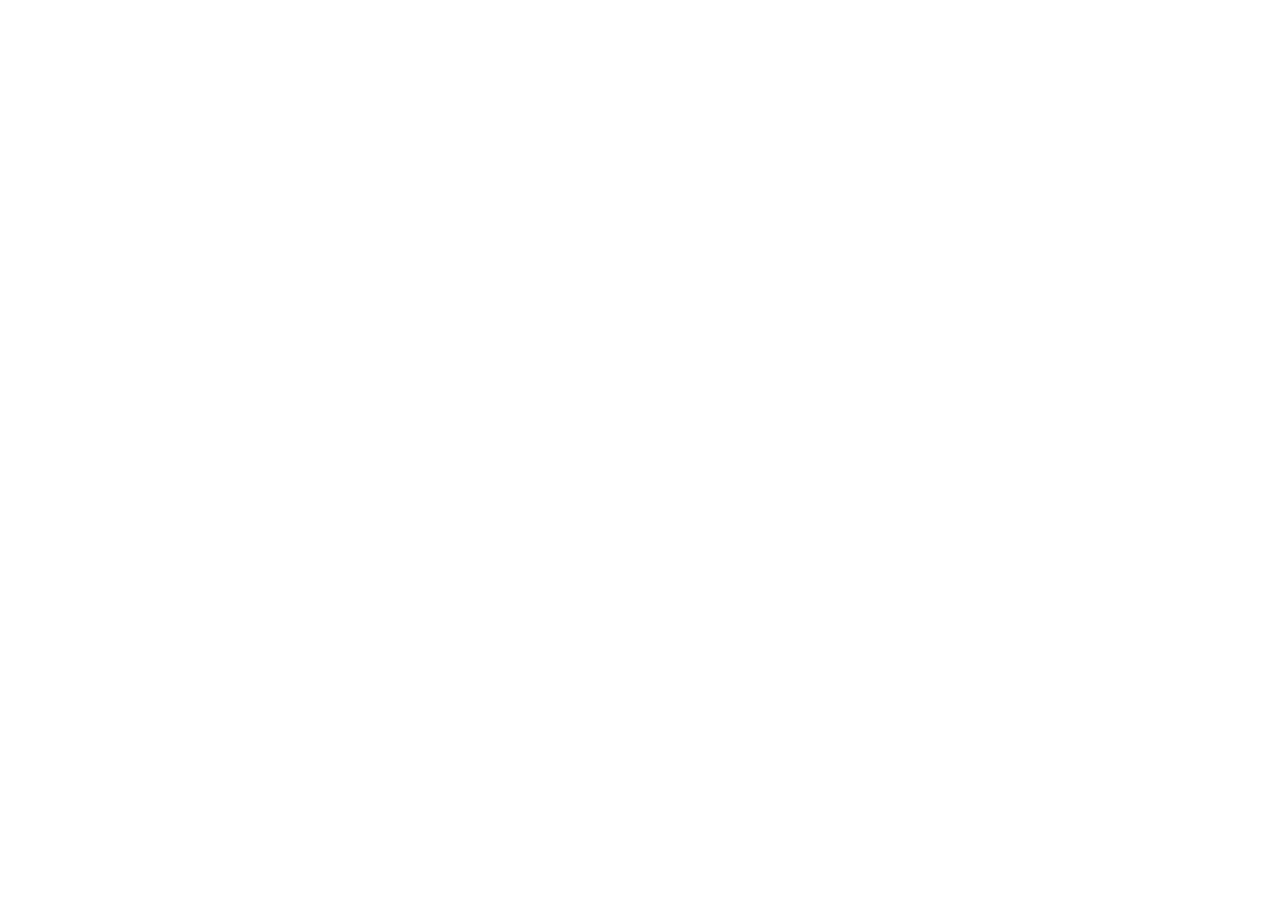
==== commit a6ef992e: "index.html untuk mengalihkan ke tios.html Signed-off-by: Samsul Ma'arif <samsul@samsul.web.id>" ====
--- a/index.html
+++ b/index.html
@@ -1,147 +1,39 @@
-<!doctype html>
-<html lang="en">
+<!--
+   index.html
+   
+   Copyright 2016 Samsul Ma'arif <samsul@samsul.web.id>
+   
+   This program is free software; you can redistribute it and/or modify
+   it under the terms of the GNU General Public License as published by
+   the Free Software Foundation; either version 2 of the License, or
+   (at your option) any later version.
+   
+   This program is distributed in the hope that it will be useful,
+   but WITHOUT ANY WARRANTY; without even the implied warranty of
+   MERCHANTABILITY or FITNESS FOR A PARTICULAR PURPOSE.  See the
+   GNU General Public License for more details.
+   
+   You should have received a copy of the GNU General Public License
+   along with this program; if not, write to the Free Software
+   Foundation, Inc., 51 Franklin Street, Fifth Floor, Boston,
+   MA 02110-1301, USA.
+   
+   
+-->
 
-	<head>
-		<meta charset="utf-8">
+<!DOCTYPE html PUBLIC "-//W3C//DTD XHTML 1.0 Strict//EN"
+	"http://www.w3.org/TR/xhtml1/DTD/xhtml1-strict.dtd">
+<html xmlns="http://www.w3.org/1999/xhtml" xml:lang="en" lang="en">
 
-		<title>ngabubur-IT tiOS di PTK Mahnetik</title>
+<head>
+	<title>Mengalihkan....</title>
+	<meta http-equiv="refresh" content="0; url=http://www.samsul.web.id/presentasi/tios.html" />
+	<meta http-equiv="content-type" content="text/html;charset=utf-8" />
+	<meta name="generator" content="Geany 1.23.1" />
+</head>
 
-		<meta name="description" content="A framework for easily creating beautiful presentations using HTML">
-		<meta name="author" content="Hakim El Hattab">
+<body>
+	
+</body>
 
-		<meta name="apple-mobile-web-app-capable" content="yes" />
-		<meta name="apple-mobile-web-app-status-bar-style" content="black-translucent" />
-
-		<meta name="viewport" content="width=device-width, initial-scale=1.0, maximum-scale=1.0, user-scalable=no">
-
-		<link rel="stylesheet" href="css/reveal.css">
-		<link rel="stylesheet" href="css/theme/default.css" id="theme">
-
-		<!-- For syntax highlighting -->
-		<link rel="stylesheet" href="lib/css/zenburn.css">
-
-		<!-- If the query includes 'print-pdf', include the PDF print sheet -->
-		<script>
-			if( window.location.search.match( /print-pdf/gi ) ) {
-				var link = document.createElement( 'link' );
-				link.rel = 'stylesheet';
-				link.type = 'text/css';
-				link.href = 'css/print/pdf.css';
-				document.getElementsByTagName( 'head' )[0].appendChild( link );
-			}
-		</script>
-
-		<!--[if lt IE 9]>
-		<script src="lib/js/html5shiv.js"></script>
-		<![endif]-->
-	</head>
-
-	<body>
-
-		<div class="reveal">
-
-			<!-- Any section element inside of this container is displayed as a slide -->
-			<div class="slides">
-				<section>
-					<h1><span class="yellow">ngabubur</span><span class="red">IT</span></h1>
-					<h3>Cara Asyik & Mudah Belajar Linux dengan <span class="black">ti</span>OS</h3>
-					<p>
-						<small>Dipresentasikan oleh <a href="http://www.samsul.web.id">Samsul Ma'arif</a> / <a href="http://twitter.com/samsulmaarif_">@samsulmaarif_</a></small>
-					</p>
-				</section>
-
-				<section>
-					<h2>Apa itu Linux?</h2>
-					<p>
-						Linux (diucapkan ˈlɪnəks atau /ˈlɪnʊks/) adalah nama yang diberikan kepada sistem operasi komputer bertipe Unix. Linux merupakan salah satu contoh hasil pengembangan perangkat lunak bebas dan sumber terbuka utama.
-					</p>
-
-				</section>
-
-				<section>
-					<h2>Apa itu Linux?</h2>
-
-					<ul>
-						<li>Sistem Operasi layaknya Windows</li>
-						<li>Distribusi Linux -> Distro</li>
-					</ul>
-
-				</section>
-
-				<section data-transition="linear" data-background="#8c4738" data-background-transition="slide">
-					<h2>Macam-macam Distro Linux</h2>
-					<ul>
-						<li>Ubuntu</li>
-						<li>Debian</li>
-						<li>Slackware</li>
-						<li>LinuxMint</li>
-						<li>tiOS</li>
-						<li>DesaOS</li>
-						<li>BlankOn</li>
-						<li>Android</li>
-					</ul><br /><br />
-					<p>Lebih Lengkap : <a href="http://distrowatch.com">DistroWatch.Com</a></p>
-				</section>
-				
-				<section data-transition="cube" data-background="#8c4738" data-background-transition="slide">
-					<h2>tiOS</h2>
-					<p>Distro Linux karya siswa <a href="http://www.smktikwt.sch.id">SMK Tarbiyatul Islam Kawunganten</a>, Cilacap</p>
-					<p>Remaster dari <a href="http://xubuntu.org">xubuntu</a> 14.04 32bit</p>
-					<p>Alamat website : <a href="http://tios.smktikwt.sch.id">http://tios.smktikwt.sch.id</a></p>
-				</section>
-
-
-				<section data-transition="cube" data-background="#8c4738" data-background-transition="slide">
-					<h2>Fitur tiOS</h2>
-					<ul>
-						<li>Aplikasi Islami</li>
-						<li>Aplikasi Pendidikan</li>
-						<li>Aplikasi Perkantoran</li>
-						<li>Aplikasi Multimedia</li>
-					</ul>
-				</section>
-
-				<section data-transition="cube" data-background="#71B8FC" data-background-transition="slide">
-					<h1>Selesai</h1>
-					<h3>Oleh Samsul Ma'arif / www.samsul.web.id</h3>
-				</section>
-
-			</div>
-
-		</div>
-
-		<script src="lib/js/head.min.js"></script>
-		<script src="js/reveal.min.js"></script>
-
-		<script>
-
-			// Full list of configuration options available here:
-			// https://github.com/hakimel/reveal.js#configuration
-			Reveal.initialize({
-				controls: true,
-				progress: true,
-				history: true,
-				center: true,
-
-				theme: Reveal.getQueryHash().theme, // available themes are in /css/theme
-				transition: Reveal.getQueryHash().transition || 'default', // default/cube/page/concave/zoom/linear/fade/none
-
-				// Parallax scrolling
-				// parallaxBackgroundImage: 'https://s3.amazonaws.com/hakim-static/reveal-js/reveal-parallax-1.jpg',
-				// parallaxBackgroundSize: '2100px 900px',
-
-				// Optional libraries used to extend on reveal.js
-				dependencies: [
-					{ src: 'lib/js/classList.js', condition: function() { return !document.body.classList; } },
-					{ src: 'plugin/markdown/marked.js', condition: function() { return !!document.querySelector( '[data-markdown]' ); } },
-					{ src: 'plugin/markdown/markdown.js', condition: function() { return !!document.querySelector( '[data-markdown]' ); } },
-					{ src: 'plugin/highlight/highlight.js', async: true, callback: function() { hljs.initHighlightingOnLoad(); } },
-					{ src: 'plugin/zoom-js/zoom.js', async: true, condition: function() { return !!document.body.classList; } },
-					{ src: 'plugin/notes/notes.js', async: true, condition: function() { return !!document.body.classList; } }
-				]
-			});
-
-		</script>
-
-	</body>
 </html>
